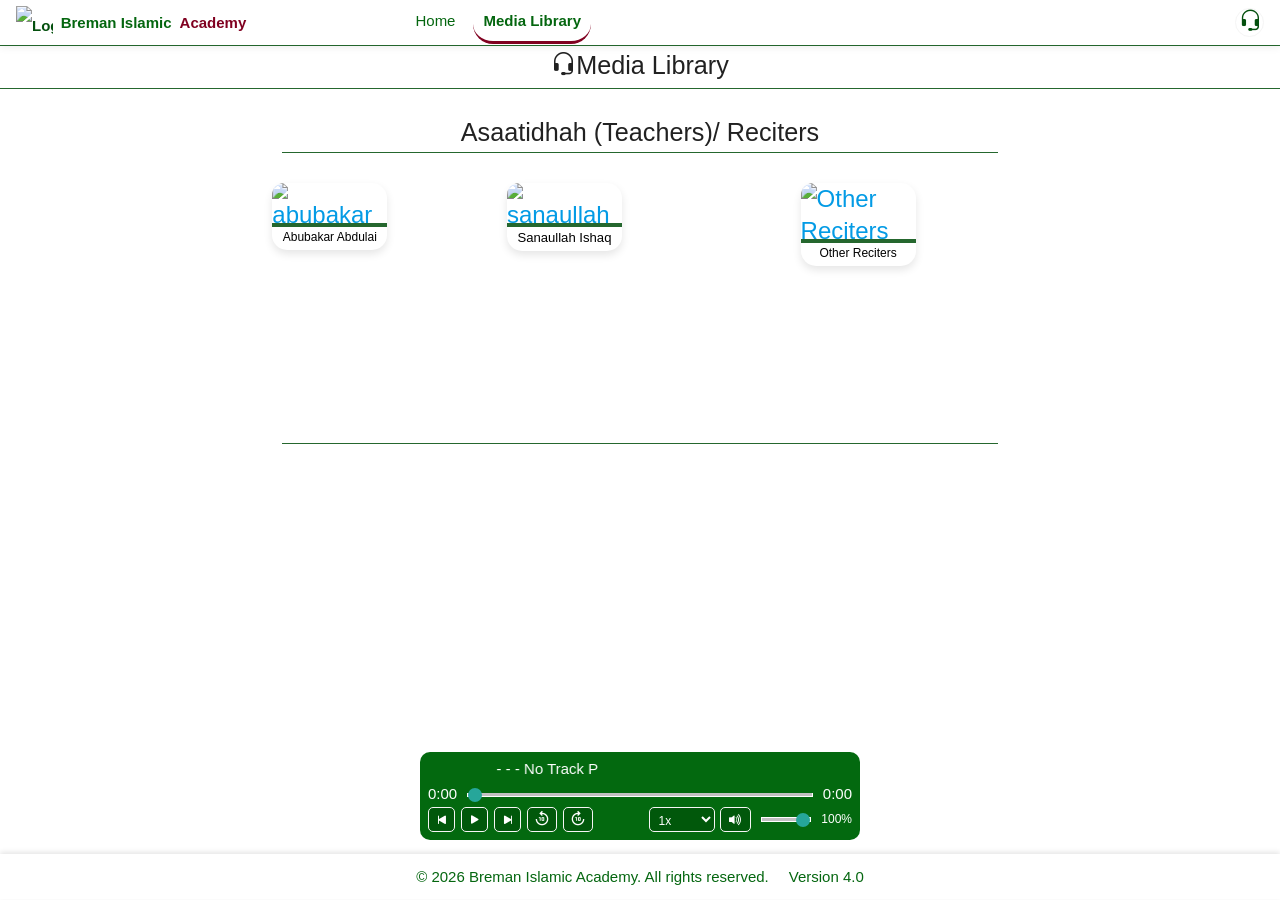
==== pages/audios.html @ 490737ed "Add files via upload" ====
<!DOCTYPE html>
<html lang="en">
<head>
    <meta charset="UTF-8">
    <meta name="viewport" content="width=device-width, initial-scale=1.0">

    <!-- ======== Favicon ====== -->
    <link rel="icon" href="https://res.cloudinary.com/rahmatrust-m-s/image/upload/f_auto,q_auto/bia-logo_hcdlmj.png" 
          type="image/png" 
          width="50"
          hight="50">
    <title>B.I.A | Media Library</title>

    <!-- Customized CSS -->
    <link rel="stylesheet" type="text/css" href="../css/mediaLibrary.css">

    <!-- Custom helpers -->
    <link rel="stylesheet" type="text/css" href="../css/helpers.css">

    <!-- Custom audio player CSS -->
    <link rel="stylesheet" type="text/css" href="../css/audioPlayer.css">

    <!-- Compiled and minified CSS -->
    <link rel="stylesheet" href="https://cdnjs.cloudflare.com/ajax/libs/materialize/1.0.0/css/materialize.min.css">
    
    <!-- Import Bootstrap Icon Font -->
    <link rel="stylesheet" href="https://cdn.jsdelivr.net/npm/bootstrap-icons@1.13.1/font/bootstrap-icons.min.css">

    <link rel="stylesheet" href="https://fonts.googleapis.com/css2?family=Material+Symbols+Outlined" />

    <style>
        /* ======== Global page layout ====== */
        body {
            font-family: Arial, sans-serif;
            margin: 0;
            display: flex;
            flex-direction: column;
            background-repeat: no-repeat; 
            background-size: cover;
        }
        /* ============================================ */

        /* ======== Header and top navigation ====== */
        nav {
            background:white;
            display: flex;
            align-items: center;
            gap: 0px;
            margin: 0;
            padding: 0 16px;
            height: 45px;
            line-height: 40px;
            box-shadow: 0 2px 8px rgba(0,0,0,0.08);
            flex-wrap: nowrap;
        }

        .brandLogo {
            margin: 0 30% 0 0;
            display: flex;
            align-items: center;
            flex-shrink: 1;
            min-width: 0;
        }

        .brandLogo a {
            display: flex;
            align-items: center;
            gap: 8px;
            color: #04500e;
            text-decoration: none;
            font-weight: 700;
            white-space: nowrap;
            min-width: 0;
        }

        .brandLogo img {
            width: 45px;
            height: 34px;
            object-fit: contain;
        }

        .spacer {
            flex: 1 1 auto;
            min-width: 12px;
        }

        .nav-links {
            display: flex;
            align-items: center;
        }

        .nav-links ul {
            display: flex;
            gap: 8px;
            margin: 0;
            padding: 0;
            list-style: none;
            white-space: nowrap;
        }



        .nav-links a:hover {
            background: whitesmoke;
        }

        .media-player-icon {
            display: flex;
            align-items: center;
            color: #04500e;
            font-weight: 600;
            white-space: nowrap;
            flex-shrink: 0;
            background: transparent;
            cursor: pointer;
        }

        .media-player-icon:hover {
            color: #056313;
        }

        .sidenav-trigger {
            display: none;
            align-items: center;
            justify-content: center;
            padding: 0 8px;
            margin-left: 18%;
            border-radius: 8px;
            cursor: pointer;
            flex-shrink: 0;
        }

        @media (max-width: 1024px) {
            .sidenav-trigger {
                display: flex;
            }
        }

        .sidenav-trigger:hover {
            background: whitesmoke;
        }

        /* ======== Mobile sidenav styles ====== */
        .sidenav {
            display: none;
            width: min(150px, 84vw);
            max-width: 280px;
            height: 250px;
            max-height: calc(100vh - 66px);
            margin: 0;
            border-radius: 12px 12px;
            box-shadow: 0 16px 40px rgba(0, 0, 0, 0.2);
            padding: 0;
            background: white;
            color: #04500e;
            position: absolute;
            top: 5px;
            left: 100%;
            z-index: 1000;
            overflow: hidden;
        }

        .sidenav.is-open {
            display: block;
        }

        .sidenav h6 {
            color: #04500e; 
            margin: 10px 0 0 5px;
            padding-bottom: 3px;
            font-weight: bold;
            white-space: nowrap;
        }

        .audio-sidenav-close {
            position: absolute;
            bottom: 10px;
            right: 2px;
            display: inline-flex;
            align-items: center;
            justify-content: center;
            width: 30px;
            height: 30px;
            border-radius: 50%;
            color: #04500e !important;
            text-decoration: none;
            z-index: 1000;
            font-size: 0.95rem;
        }

        .audio-sidenav-close, .sidenav li a:hover {
            background: rgba(4, 80, 14, 0.08);
            color: #04500e !important;
        }

        .sidenav-header {
            padding: 0px 0px 0px 0px;
            border-bottom: 1px solid rgba(255,255,255,0.16);
            margin-bottom: 8px;
            position: relative;
        }

        .sidenav li a {
            color: #04500e !important;
            display: flex;
            align-items: center;
            border-radius: 12px;
            border-bottom: 1px solid rgba(0, 0, 0, 0.2);
            transition: all 0.25s ease;
            background: whitesmoke;
            white-space: nowrap;
        }

        .sidenav-overlay {
            display: none !important;
            opacity: 0 !important;
            visibility: hidden !important;
            pointer-events: none !important;
        }

        /* ======== Responsive behavior ====== */
        @media (max-width: 768px) {
            nav {
                padding: 0 12px;
            }

            .nav-links, .spacer,
            .media-player-icon #first, .media-player-icon #second  {
                display: none;
            }

            .media-player-icon {
                margin-left: 0;
            }
        }

        @media (max-width: 480px) {
            .brandLogo a {
                gap: 4px;
                font-size: 0.95rem;
            }

            .brandLogo img {
                width: 36px;
                height: 28px;
            }

            .sidenav-trigger {
                padding: 0 6px;
            }
        }

        @media (max-width: 480px) {
            .brandLogo {
                font-size: 1rem;
            }
        }
        /* ============================================ */

        /* ======== Subnav and content area ====== */
        .subnav {
            margin-bottom: 0;
        }
        .back-nav {
            display: none;
            align-items: center;
            justify-content: center;
            margin: 0 0 0 25px;
            background: #f6f7ec;
            color: #04500e !important;
            border-radius: 4px !important;
        }

        .back-nav.visible {
            display: flex;
        }

        .playlist-panel {
            margin: 16px 8px 0 0;
            max-width: 900px;
        }

        #audio-list {
            list-style: none;
            margin: 0;
            padding: 0;
        }

        .media-player {
            display: flex;
        }

        .subnav {
            margin: 0;
            padding: 0;
        }

        iframe[name="content"] {
            display: block;
            margin-top: 0;
            border: 0;
        }
    </style>
</head>
<body>
    <header>
        <nav>
            <!----------- Brand Logo ----------->
            <div class="brandLogo">
                <a href="media-library.html" target="content">
                    <img src="https://res.cloudinary.com/rahmatrust-m-s/image/upload/f_auto,q_auto/bia-logo_hcdlmj.png" 
                         alt="Logo"
                         width="50"
                         height="50">
                    <b id="first">Breman Islamic</b><b id="second">Academy</b>
                </a>
            </div>

            <div class="spacer" style="flex-grow: 1;"></div>
  
            <!----------- Desktop nav --------->
            <div class="nav-links">
                <ul>
                    <li>
                        <a href="../index.html">Home</a>
                    </li>

                    <li>
                        <a href="media-library.html" 
                           target="content" 
                           id="active">Media Library</a>
                    </li>
                </ul>
            </div>

            <!------------ Media Player Icon ---------->
            <button type="button" 
                    class="media-player-icon" 
                    id="toggleMediaPlayer" 
                    aria-label="Toggle media player"
                    style="padding: 0;">
                <i class="bi bi-headset"></i>
            </button>

            <!------------- Mobile Nav Icon ---------->
            <a class="sidenav-trigger right green-text hide-on-large-only"
               href="#" 
               data-target="mobile-nav" 
               aria-label="Open navigation menu"
               style="height: 45px;
               justify-content: center;">
                <i class="bi bi-list"></i>
            </a>
        </nav>

        <section class="subnav" style="margin-top: 0; padding-top: 0;">
            <hr style="margin: 0 0 0 0; 
                border: none; 
                border-top: 1.5px solid #04500edd; 
                width: 100%; 
                margin-left: auto; 
                margin-right: auto;">

            <a target="content"
               id="backToMediaLibrary"
               class="btn-small left back-nav"
               aria-label="Back to media library">
              <i class="bi bi-arrow-left" style="font-size: 18px;"></i>
            </a>

            <h1 class="flow-text center font-bold" 
                style="margin: 6px 0 8px 0; 
                white-space: nowrap;">
                <i class="bi bi-headset"></i>Media Library
            </h1>

            <hr style=" border: none; 
                border-top: 1.5px solid #04500edd;
                width: 100%; 
                margin: 0;
                margin-left: auto; 
                margin-right: auto;">
        </section>
    </header>

    <main>
        <iframe
            name="content"
            src="media-library.html">
        </iframe>

        <aside class="hide-on-large-only">
            <ul class="sidenav" 
                id="mobile-nav">

                <div class="sidenav-header">
                    <a href="#" class="sidenav-close audio-sidenav-close" aria-label="Close navigation">
                        <i class="bi bi-x-lg"></i>
                    </a>
                    <h6>Quick Access</h6>
                    <hr style=" border: none; 
                        border-top: 2px solid #04500edd;
                        width: 100%;">
                </div>

                <div class="nav-item">
                    <li>
                        <a href="../index.html" 
                           style="padding: 0 10px;
                                  line-height: 0;">
                            <span>Home</span>
                        </a>
                    </li>

                    <li>
                        <a href="media-library.html" 
                           target="content" 
                           id="active"
                           style="padding: 0 10px;
                                  line-height: 0;">
                            <span>Media Library</span>
                        </a>
                    </li>
            </ul>
        </aside>

        <section id="mediaPlayer"
                 class="media-player">
            <div class="track-info">

                <div class="artwork" style="display: none;">
                    <img id="trackArtwork"
                    src="https://res.cloudinary.com/rahmatrust-m-s/image/upload/w_1000/f_auto/q_auto/sanauallah_ronio3.jpg"
                    alt="Artwork"
                    width="80"
                    height="60">
                </div>

            </div>

            <div class="main-controls">
                <div class="track-details">

                    <div id="trackTitle"  style="padding-top: 10px; display: flex;">
                        <marquee>- - - No Track Playing - - -</marquee>
                    </div>

                    <div id="trackArtist" style="display: none;">
                        Breman Islamic Academy
                    </div>

                </div> 
                <!-- Timeline -->
                <div class="timeline">
                    <span id="currentTime" style="margin: 10px 0 0 0;">0:00</span>
                    <input type="range" id="progress" value="0" min="0" max="100" style="margin: 10px 0 0 0;">
                    <span id="duration" style="margin: 10px 0 0 0;">0:00</span>
                </div>

                <!-- Extras -->
                <div class="extras">
                    <!-- Controls -->
                    <div class="controls">
                        <button id="backward" style="font-size: 15px;"><i class="bi bi-skip-start-fill"></i></button>
                        <button id="playPause" style="font-size: 15px;"><i class="bi bi-play-fill"></i></button>
                        <button id="forward" style="font-size: 15px;"><i class="bi bi-skip-end-fill"></i></button>
                        <!-- 10s backward -->
                        <button id="backward-10">
                            <span class="material-symbols-outlined" style="font-size: 18px">replay_10</span>
                        </button>
                        <!-- 10s forward -->
                        <button id="forward-10">
                            <!-- Material icon forward_10 -->
                            <span class="material-symbols-outlined" style="font-size: 18px;">forward_10</span>
                        </button>
                    </div>

                    <div class="playback-speed">
                        <select id="speed" class="browser-default">
                            <option value="0.5">0.5x</option>
                            <option value="1" selected>1x</option>
                            <option value="1.25">1.25x</option>
                            <option value="1.5">1.5x</option>
                            <option value="2">2x</option>
                        </select>
                    </div>

                    <div class="volume-controls">
                        <button id="mute"><i class="bi bi-volume-up-fill"></i></button>
                        <input type="range" id="volume" min="0" max="1" step="0.01" value="1">
                        <span class="volume-rate">100%</span>
                    </div>
                </div>
            </div>
        </section>
        
    </main>

    <footer>
        <section class="copy-right">
            <p>&copy; 2026 Breman Islamic Academy. All rights reserved.</p>
            <p style="margin-left: 20px;">Version 4.0</p>
        </section>
    </footer>

    <!-- Materialize JavaScript -->
    <script src="https://cdnjs.cloudflare.com/ajax/libs/materialize/1.0.0/js/materialize.min.js"></script>

    <script src="../js/storage.js"></script>

    <script src="../js/player.js"></script>

    <script src="../js/player-ui.js"></script>

    <script src="https://code.jquery.com/jquery-3.6.0.min.js"></script>
    <script>
    // Keep desktop nav links marked active when clicked
    $(document).ready(function() {
        $('.nav-links a').on('click', function() {
            $('.nav-links a').removeAttr('id');
            $(this).attr('id', 'active');
        });
    });

    // Mobile sidenav toggle controls
    const sidenav = document.getElementById('mobile-nav');
    const sidenavTrigger = document.querySelector('.sidenav-trigger');
    function openSidenav() {
        if (sidenav) {
            sidenav.classList.add('is-open');
        }
    }

    function closeSidenav() {
        if (sidenav) {
            sidenav.classList.remove('is-open');
        }
    }

    function handleViewportChange() {
        if (window.innerWidth > largeScreenBreakpoint) {
            closeSidenav();
        }
    }

    if (sidenavTrigger) {
        sidenavTrigger.addEventListener('click', function (event) {
            event.preventDefault();
            if (sidenav && sidenav.classList.contains('is-open')) {
                closeSidenav();
            } else {
                openSidenav();
            }
        });
    }

    document.querySelectorAll('.sidenav-close, .sidenav a').forEach(function (element) {
        element.addEventListener('click', function () {
            closeSidenav();
        });
    });

    // Media player toggle controls
    const toggleMediaPlayerButton = document.getElementById('toggleMediaPlayer');
    const mediaPlayer = document.getElementById('mediaPlayer');
    const largeScreenBreakpoint = 1024;

    if (toggleMediaPlayerButton && mediaPlayer) {
        toggleMediaPlayerButton.addEventListener('click', function () {
            const isHidden = mediaPlayer.style.display === 'none';
            mediaPlayer.style.display = isHidden ? 'flex' : 'none';
        });
    }

    const iframe = document.querySelector('iframe[name="content"]');
    const backButton = document.getElementById('backToMediaLibrary');
    const defaultFramePage = 'media-library.html';
    const iframePageStateKey = 'bia-last-iframe-page';
    let shouldIgnoreNextIframeLoad = true;

    function getIframePageName() {
        if (!iframe || !iframe.contentWindow || !iframe.contentWindow.location) {
            return '';
        }
        const href = iframe.contentWindow.location.href;
        return href.split('/').pop() || '';
    }

    function saveIframePageState() {
        if (shouldIgnoreNextIframeLoad) {
            shouldIgnoreNextIframeLoad = false;
            return;
        }

        const pageName = getIframePageName();
        if (pageName) {
            localStorage.setItem(iframePageStateKey, pageName);
        }
    }

    function restoreIframePage() {
        if (!iframe) return false;

        const storedPage = localStorage.getItem(iframePageStateKey);
        if (!storedPage || storedPage === defaultFramePage) {
            return false;
        }

        if (iframe.getAttribute('src') !== storedPage) {
            iframe.src = storedPage;
            return true;
        }

        return false;
    }

    function updateBackButton() {
        if (!backButton) return;
        const pageName = getIframePageName();
        const isLibraryView = pageName === defaultFramePage || pageName === '';
        backButton.classList.toggle('visible', !isLibraryView);
    }

    function restoreIframePlaylist() {
        if (!iframe || !iframe.contentWindow) return;

        let attempts = 0;

        const tryRestore = () => {
            if (typeof iframe.contentWindow.restoreActivePlaylistTrack === 'function') {
                iframe.contentWindow.restoreActivePlaylistTrack(true);
                return;
            }

            attempts += 1;
            if (attempts < 10) {
                setTimeout(tryRestore, 100);
            }
        };

        tryRestore();
    }

    if (backButton) {
        backButton.addEventListener('click', function (event) {
            event.preventDefault();
            if (iframe) {
                iframe.src = defaultFramePage;
                localStorage.setItem(iframePageStateKey, defaultFramePage);
            }
            updateBackButton();
        });
    }

    if (iframe) {
        iframe.addEventListener('load', function () {
            saveIframePageState();
            updateBackButton();
            restoreIframePlaylist();
        });
    }

    window.addEventListener('load', function () {
        if (restoreIframePage()) {
            return;
        }

        updateBackButton();
        restoreIframePlaylist();
    });
    </script>
    <audio
        id="globalAudio"
        preload="metadata">
    </audio>
</body>
</html>
---- css/mediaLibrary.css ----
/* ======== Styles for the brand logo ====== */
.brandLogo {
    display: flex;
    align-items: center;
}

.brandLogo img {
    vertical-align: middle;
    margin: 0;
    padding: 0;
}

.brandLogo a {
    text-decoration: none;
    font-size: 1em;
}
#first {
    color: rgb(4, 102, 15);
    margin: 0;
}
#second {
    color: #800020;
    margin: 0;
    text-overflow: ellipsis;
}

.brandLogo a:hover {
    border-bottom: 2px solid #800020;
    border-radius: 20px;
    background: whitesmoke;
}
/* ============================================ */

/* ======== Styles for the navigation links ====== */
.nav-links {
    display: flex;
    justify-content: center;
    align-items: center;
    margin: 0 20px 0 0;
}

.nav-links a {
    color:  rgb(4, 102, 15);
    font-size: 1em;
    padding: 0 10px;
    margin: 0;
    border-radius: 20px;
}

.nav-links a:hover {
    color: rgb(4, 102, 15);
    font-weight: bold;
    border-bottom: 3px solid #800020;
}

#active {
    color: rgb(4, 102, 15);
    font-weight: bold;
    border-bottom: 3px solid #800020;
}

.subnav {
    margin: 0;
}
/* ============================================ */

/* ======== Styles for the media player icon ====== */
.media-player-icon {
    color: rgb(4, 102, 15);
    display: flex;
    flex-direction: row;
    align-items: center;
    margin: 0 0 0 50%;
    border-radius: 50%;
    height: 29px;
    width: 29px;
    padding: 0px;
}

.media-player-icon i {
    margin: 0 0 0 10%;
    font-size: 1.5em;
}

.media-player-icon:hover {
    background: whitesmoke;
    border-radius: 50%;
    padding: 0;
    border-bottom: 3px solid #800020;
}
/* ============================================ */

/* ======== Styles for the sidnav-trigger ====== */
.sidenav-trigger {
    color: rgb(4, 102, 15);
    font-size: 2em;
    display: flex;
    margin: 0;
}
/* ============================================ */

/* ======== Styles for the iframe ====== */
iframe {
    width: 100%;
    height: calc(78.2vh - 0px);
    border: none;
    margin: 0;
    display: flex;
}
/* ============================================ */

footer {
        position: fixed;
        bottom: 1px;
        display: flex;
        width: 100%;
}

/* ======== Styles for the copy-right ====== */
.copy-right {
    color: #04660f;
    box-shadow: 0 -2px 5px rgba(0, 0, 0, 0.1);
    text-align: center;
    padding: 0;
    margin-top: 0;
    background:white;
    display: flex;
    justify-content: center;
    line-height: 15px;
}
/* ============================================ */
---- css/audioPlayer.css ----
/* ============= All Audio List Styles =============== */
.audio-item {
    display: flex;
    align-items: center;
    padding: 0.5rem 0.75rem;
    border-radius: 10px;
    transition: background-color 0.2s ease, border-left-color 0.2s ease;
}

.audio-item.active,
.audio-item:hover,
.audio-item.active:hover {
    background-color: whitesmoke !important;
    background: whitesmoke;
    border: 1px solid #22c90b;
}

.audio-item.active .audio-title,
.audio-item:hover .audio-title,
.audio-item.active:hover .audio-title {
    color: #026126;
}

.audio-left {
    flex: 1;
}

.audio-title {
    color: rgb(4, 102, 15);
    font-size: 1rem;
    font-weight: 500;
}

.audio-meta {
    font-size: 0.85rem;
    color: #800020;
}

/* ------ Play, Add to favorites and Download buttons ------ */
.audio-actions {
    display: flex;
    gap: 3px;
}

.icon-box {
    border: 1px solid #ddd;
    padding: 10px;
    border-radius: 10px;
    cursor: pointer;
}
/* ------------------------------------------------------ */

/* ===================================================== */


/* ================ Main Player ======================= */
.media-player {
    width: min(100%, 450px);
    max-width: 450px;
    color: #fff;
    padding: 0;
    display: flex;
    flex-direction: column;
    margin: 0;
    position: fixed;
    bottom: 60px;
    left: 50%;
    transform: translateX(-50%);
}

.artwork {
        background: rgb(206, 199, 199);
        margin: 0;
    display: block;
        padding: 10px;
}

.main-controls {
    background: rgb(3, 105, 15);
    line-height: 14.9px;
    border-radius: 10px;
    margin: 0 5px;
}

.track-info img{
    display: flex;
    align-items: center;
    justify-content: center;
    gap: 10px;
    text-align: center;
}

.track-info img,
#trackArtwork {
    display: block;
    margin: 0 auto;
}

.track-details {
    display: flex;
    flex-direction: column;
    justify-content: center;
}

.track-details, .timeline, .extras {
    padding: 0 8px 0 8px;
}

#trackTitle {
    overflow: hidden;
    white-space: nowrap;
}

#trackTitle marquee {
    width: 40%;
    display: block;
}
/* ===================================================== */


/* ================ Progress Bar ======================= */
.progress-bar {
    height: 4px;
    background: #ddd;
    position: relative;
    cursor: pointer;
}

.progress-fill {
    height: 100%;
    width: 0%;
    background: #26a69a;
}

#progress {
    flex: 1;
    height: 4px;
}
/* ===================================================== */


/* =================== Timeline ======================= */
.timeline {
    display: flex;
    align-items: center;
    gap: 10px;
}
/* ===================================================== */


/* ====== Previous, Play(Pause) and Next Controls ===== */
.controls {
    display: flex;
    flex-direction: row;
    justify-content: left;
    flex: 1;
    margin: 0;
    gap: 6px;
    flex-wrap: wrap;
    padding-top: 0;
}

.controls button {
   border-radius: 5px;
   padding-top: 0;
   margin-top: 5px;
}

button {
    background: rgb(1, 88, 11);
    border: 0.1px solid whitesmoke;
    color: white;
    padding: 0 5px;
    cursor: pointer;
    height: 25px;
}

button:hover {
    background: #800020;
}

.extras {
    display: flex;
    margin-bottom: 3px;
}

/* ============== Volume Controls ===================== */
.volume-controls {
    display: flex;
    flex-direction: row;
    justify-content: space-between;
    flex: 0.6;
    align-items: center;
    gap: 10px;
}

#mute {
    padding: 0 7px;
    font-size: 15px;
    border-radius: 5px;
}
/* ============== Playback Speed ===================== */
.playback-speed {
    display: flex;
    flex-direction: row;
    justify-content: space-between;
    flex: 0.3;
    align-items: center;
    margin-right: 5px;
}

.playback-speed label, .playback-speed .speed-value, .volume-rate {
    color: #fff;
    font-size: 0.8rem;
    white-space: nowrap;
}

.playback-speed select {
    font-size: 12px;
    background: rgb(1, 88, 11);
    color: #fff;
    border: 0.5px solid whitesmoke;
    border-radius: 5px;
    padding: 5px;
    margin: 0;
    height: 25px;
}
/* ===================================================== */
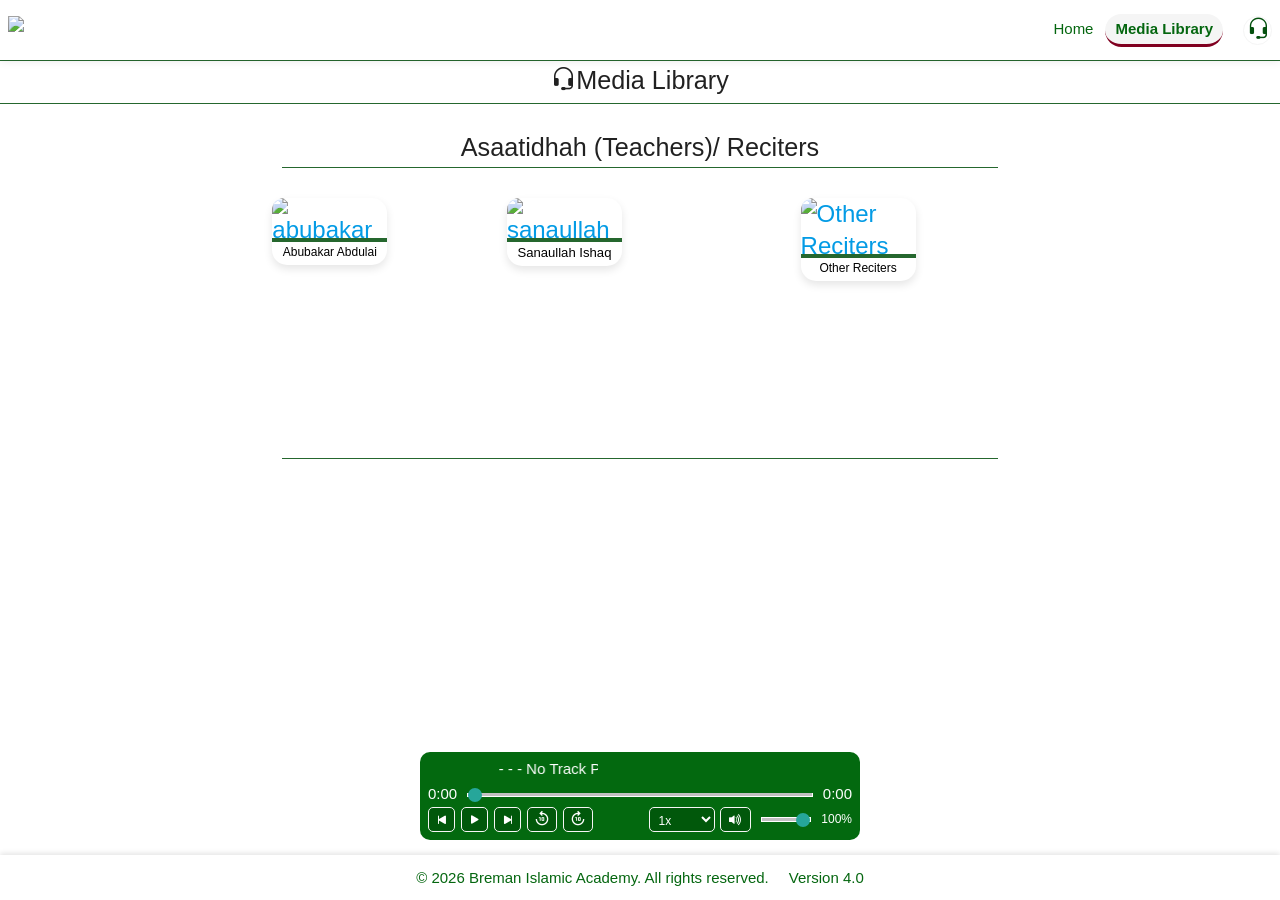
==== commit c5dba374: "Add files via upload" ====
--- a/pages/audios.html
+++ b/pages/audios.html
@@ -12,7 +12,9 @@
     <title>B.I.A | Media Library</title>
 
     <!-- Customized CSS -->
+    <!-- Customized CSS -->
     <link rel="stylesheet" type="text/css" href="../css/mediaLibrary.css">
+    <link rel="stylesheet" type="text/css" href="../css/media-query.css">
 
     <!-- Custom helpers -->
     <link rel="stylesheet" type="text/css" href="../css/helpers.css">
@@ -42,16 +44,21 @@
 
         /* ======== Header and top navigation ====== */
         nav {
+            position: fixed;
+            top: 0;
+            z-index: 1000;
+            width: 100%;
             background:white;
             display: flex;
             align-items: center;
             gap: 0px;
-            margin: 0;
-            padding: 0 16px;
-            height: 45px;
-            line-height: 40px;
+            padding: 0 8px;
+            height: 60px;
+            line-height: 30px;
             box-shadow: 0 2px 8px rgba(0,0,0,0.08);
             flex-wrap: nowrap;
+            overflow: hidden;
+            text-overflow: ellipsis;
         }
 
         .brandLogo {
@@ -62,14 +69,11 @@
             min-width: 0;
         }
 
-        .brandLogo a {
-            display: flex;
-            align-items: center;
-            gap: 8px;
-            color: #04500e;
-            text-decoration: none;
-            font-weight: 700;
-            white-space: nowrap;
+        .brandLogo {
+            display: flex;
+            align-items: left;
+            flex-shrink: 1;
+            padding: 0;
             min-width: 0;
         }
 
@@ -80,8 +84,8 @@
         }
 
         .spacer {
-            flex: 1 1 auto;
-            min-width: 12px;
+            flex: .1 .1 auto;
+            min-width: 10px;
         }
 
         .nav-links {
@@ -91,14 +95,17 @@
 
         .nav-links ul {
             display: flex;
-            gap: 8px;
+            gap: 2px;
             margin: 0;
             padding: 0;
             list-style: none;
+        }
+        
+        .nav-links ul li a {
             white-space: nowrap;
-        }
-
-
+            overflow: hidden;
+            text-overflow: ellipsis;
+        }
 
         .nav-links a:hover {
             background: whitesmoke;
@@ -307,12 +314,9 @@
         <nav>
             <!----------- Brand Logo ----------->
             <div class="brandLogo">
-                <a href="media-library.html" target="content">
-                    <img src="https://res.cloudinary.com/rahmatrust-m-s/image/upload/f_auto,q_auto/bia-logo_hcdlmj.png" 
-                         alt="Logo"
-                         width="50"
-                         height="50">
-                    <b id="first">Breman Islamic</b><b id="second">Academy</b>
+                <a href="audios.html">
+                    <img src="https://res.cloudinary.com/rahmatrust-m-s/image/upload/q_auto/f_auto/bia-logo_twvwli.png" 
+                        alt="Logo">
                 </a>
             </div>
 
@@ -353,7 +357,7 @@
             </a>
         </nav>
 
-        <section class="subnav" style="margin-top: 0; padding-top: 0;">
+        <section class="subnav" style="margin-top: 60px; padding-top: 0;">
             <hr style="margin: 0 0 0 0; 
                 border: none; 
                 border-top: 1.5px solid #04500edd; 
--- a/css/mediaLibrary.css
+++ b/css/mediaLibrary.css
@@ -1,19 +1,19 @@
 /* ======== Styles for the brand logo ====== */
 .brandLogo {
     display: flex;
-    align-items: center;
+    align-items: left;
 }
 
 .brandLogo img {
+    min-width: 130px;
+    max-width: 240px;
+    height: auto;
+    object-fit: contain;
     vertical-align: middle;
-    margin: 0;
+    margin: auto;
     padding: 0;
 }
 
-.brandLogo a {
-    text-decoration: none;
-    font-size: 1em;
-}
 #first {
     color: rgb(4, 102, 15);
     margin: 0;
@@ -26,7 +26,6 @@
 
 .brandLogo a:hover {
     border-bottom: 2px solid #800020;
-    border-radius: 20px;
     background: whitesmoke;
 }
 /* ============================================ */
@@ -57,6 +56,7 @@
     color: rgb(4, 102, 15);
     font-weight: bold;
     border-bottom: 3px solid #800020;
+    background: whitesmoke;
 }
 
 .subnav {
@@ -70,7 +70,7 @@
     display: flex;
     flex-direction: row;
     align-items: center;
-    margin: 0 0 0 50%;
+    margin: auto;
     border-radius: 50%;
     height: 29px;
     width: 29px;
@@ -102,16 +102,15 @@
 /* ======== Styles for the iframe ====== */
 iframe {
     width: 100%;
-    height: calc(78.2vh - 0px);
+    height: calc(84vh - 0px);
     border: none;
-    margin: 0;
     display: flex;
 }
 /* ============================================ */
 
 footer {
         position: fixed;
-        bottom: 1px;
+        bottom: 0;
         display: flex;
         width: 100%;
 }
--- a/css/media-query.css
+++ b/css/media-query.css
@@ -0,0 +1,117 @@
+@media (max-width: 768px) {
+    .carousel-video {
+        height: auto;
+        max-height: 400px;
+        min-height: 220px;
+    }
+}
+
+/* Mobile */
+@media (max-width: 768px) {
+
+    .cloudinary-carousel-player-container {
+        height: auto;
+        min-height: 220px;
+        aspect-ratio: 16 / 9;
+    }
+
+    .cloudinary-carousel-player-container .cld-video-player,
+    .cloudinary-carousel-player-container .video-js,
+    .cloudinary-carousel-player-container video {
+        width: 100% !important;
+        height: 100% !important;
+        min-height: 220px;
+    }
+}
+
+
+@media (max-width: 1024px) {
+    .sidenav-trigger {
+        display: flex;
+        margin-left: auto;
+    }
+}
+
+
+
+@media (max-width: 768px) {
+    .hide-on-med-and-down {
+        display: none !important;
+    }
+
+    .sidenav-trigger {
+        display: block !important;
+    }
+}
+
+@media (min-width: 769px) {
+    .sidenav-trigger {
+        display: none !important;
+    }
+}
+
+@media (max-width: 768px) {
+    .audio-sidenav-close {
+        display: block;
+    }
+}
+
+
+/* ===== Footer Responsiveness on small screens ===== */
+@media (min-width: 600px) and (max-width: 657px) {
+    #services {
+        padding-left: 13.5%;
+        white-space: nowrap;
+        overflow: hidden;
+        text-overflow: ellipsis;
+        width: auto;
+    }
+
+    #contact {
+        width: 50% !important;
+        padding-left: auto !important;
+    }
+
+    #background-music {
+        width: auto !important;
+        padding-left: 0 !important;
+    } audio {
+        width: 70% !important;
+    }
+}
+
+@media (min-width: 657px) and (max-width: 990px) {
+    #services {
+        padding-left: 16%;
+        white-space: nowrap;
+        overflow: hidden;
+        text-overflow: ellipsis;
+        width: auto;
+    }
+
+    #contact {
+        width: 50% !important;
+        padding-left: auto !important;
+    }
+
+    #background-music {
+        width: auto !important;
+        padding-left: 0 !important;
+    } audio {
+        width: 50% !important;
+    }
+}
+
+@media screen and (min-width: 690px) {
+    #copyright {
+        white-space: nowrap;
+        text-overflow: ellipsis;
+    }
+
+    #developer {
+        white-space: nowrap;
+        text-overflow: ellipsis;
+        padding-left: 10%;
+    }
+}
+/* =============================================== */
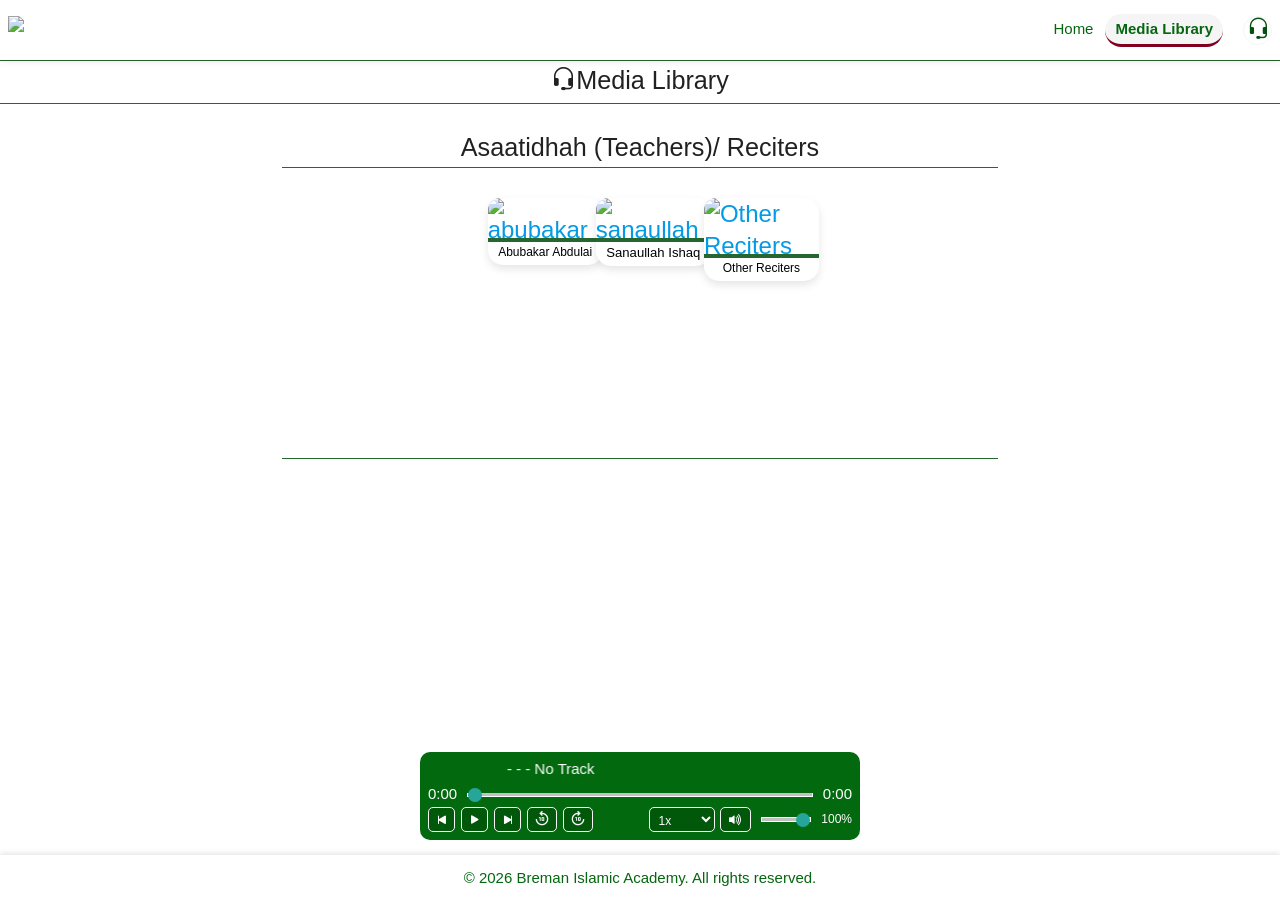
==== commit 0202a1b0: "Add files via upload" ====
--- a/pages/audios.html
+++ b/pages/audios.html
@@ -11,7 +11,6 @@
           hight="50">
     <title>B.I.A | Media Library</title>
 
-    <!-- Customized CSS -->
     <!-- Customized CSS -->
     <link rel="stylesheet" type="text/css" href="../css/mediaLibrary.css">
     <link rel="stylesheet" type="text/css" href="../css/media-query.css">
@@ -425,6 +424,7 @@
                             <span>Media Library</span>
                         </a>
                     </li>
+                <p style="margin-left: 20px;">Version 4.0.1</p>
             </ul>
         </aside>
 
@@ -503,7 +503,6 @@
     <footer>
         <section class="copy-right">
             <p>&copy; 2026 Breman Islamic Academy. All rights reserved.</p>
-            <p style="margin-left: 20px;">Version 4.0</p>
         </section>
     </footer>
 
--- a/css/media-query.css
+++ b/css/media-query.css
@@ -103,6 +103,20 @@
 }
 
 @media screen and (min-width: 690px) {
+    #first-card {
+        position: relative;
+        left: 78% !important;
+    }
+
+    #second-card {
+        margin-left: 34% !important;
+    }
+
+    #third-card {
+        position: relative;
+        right: 35% !important;
+    }
+    
     #copyright {
         white-space: nowrap;
         text-overflow: ellipsis;
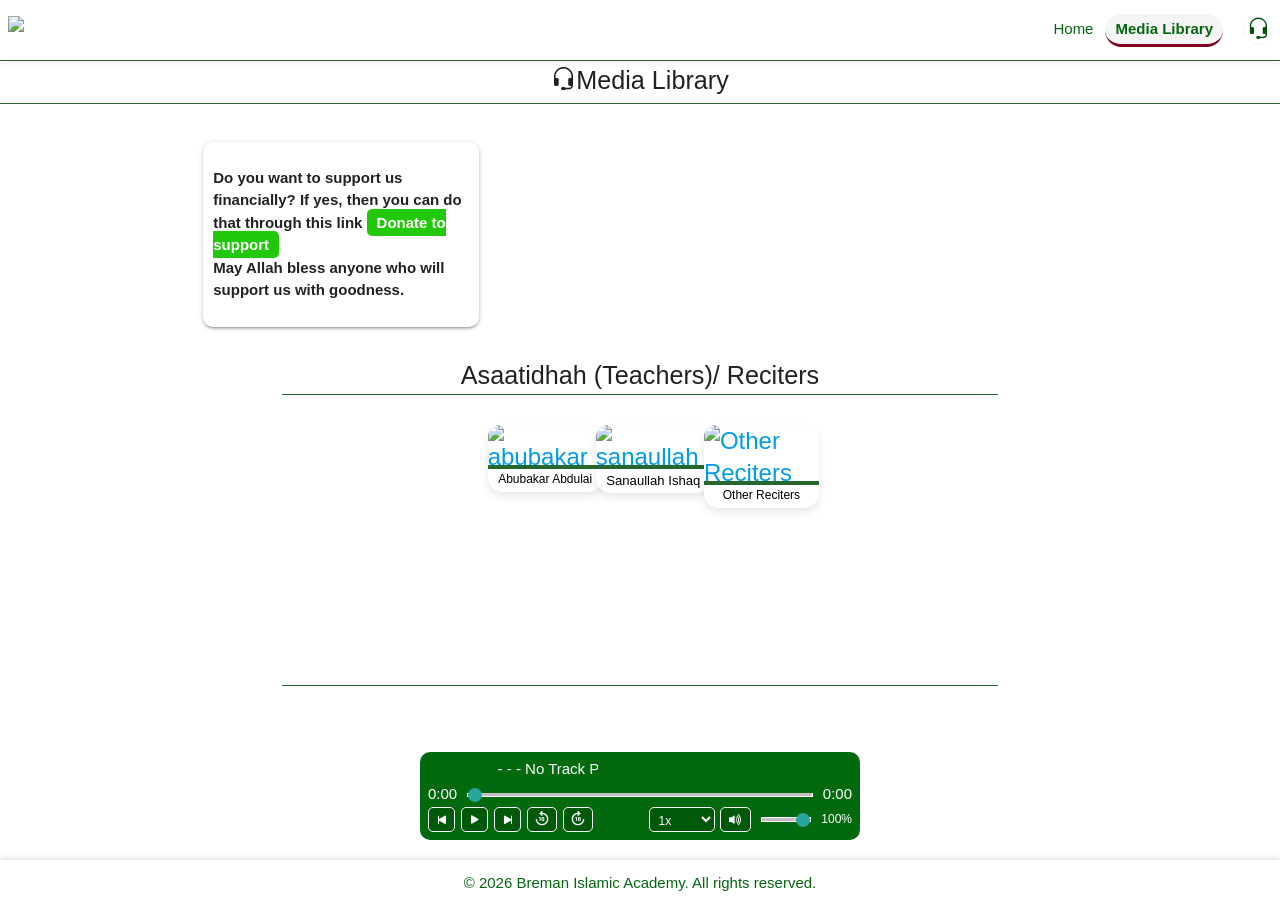
==== commit 984c78af: "Add files via upload" ====
--- a/pages/audios.html
+++ b/pages/audios.html
@@ -12,6 +12,7 @@
     <title>B.I.A | Media Library</title>
 
     <!-- Customized CSS -->
+     <link rel="stylesheet" type="text/css" href="../css/header.css">
     <link rel="stylesheet" type="text/css" href="../css/mediaLibrary.css">
     <link rel="stylesheet" type="text/css" href="../css/media-query.css">
 
--- a/css/header.css
+++ b/css/header.css
@@ -0,0 +1,154 @@
+/* ================= NAVBAR ================= */
+/*------ Brandlogo -----*/
+.brandLogo {
+    display: flex;
+    align-items: left;
+    flex-shrink: 1;
+    padding: 0;
+    min-width: 0;
+}
+/*----------------------*/
+
+/* ======== Styles for the brand logo ====== */
+.brandLogo {
+    display: flex;
+    align-items: left;
+}
+
+.brandLogo img {
+    min-width: 130px;
+    max-width: 240px;
+    height: auto;
+    object-fit: contain;
+    vertical-align: middle;
+    margin: auto;
+    padding: 0;
+}
+
+#first {
+    color: rgb(4, 102, 15);
+    margin: 0;
+}
+#second {
+    color: #800020;
+    margin: 0;
+    text-overflow: ellipsis;
+}
+
+.brandLogo a:hover {
+    border-bottom: 2px solid #800020;
+    background: whitesmoke;
+}
+/* ============================================ */
+
+/* ======== Styles for the navigation links ====== */
+.nav-links {
+    display: flex;
+    justify-content: center;
+    align-items: center;
+    margin: 0 20px 0 0;
+}
+
+.nav-links a {
+    color:  rgb(4, 102, 15);
+    font-size: 1em;
+    padding: 0 10px;
+    margin: 0;
+    border-radius: 20px;
+}
+
+.nav-links a:hover {
+    color: rgb(4, 102, 15);
+    font-weight: bold;
+    border-bottom: 3px solid #800020;
+}
+
+#active {
+    color: rgb(4, 102, 15);
+    font-weight: bold;
+    border-bottom: 3px solid #800020;
+    background: whitesmoke;
+}
+
+.subnav {
+    margin: 0;
+}
+/* ============================================ */
+
+/* ======== Styles for the media player icon ====== */
+.media-player-icon {
+    color: rgb(4, 102, 15);
+    display: flex;
+    flex-direction: row;
+    align-items: center;
+    margin: auto;
+    border-radius: 50%;
+    height: 29px;
+    width: 29px;
+    padding: 0px;
+}
+
+.media-player-icon i {
+    margin: 0 0 0 10%;
+    font-size: 1.5em;
+}
+
+.media-player-icon:hover {
+    background: whitesmoke;
+    border-radius: 50%;
+    padding: 0;
+    border-bottom: 3px solid #800020;
+}
+/* ============================================ */
+
+/* ======== Styles for the sidnav-trigger ====== */
+.sidenav-trigger {
+    color: rgb(4, 102, 15);
+    font-size: 2em;
+    display: flex;
+    margin: 0;
+}
+/* ============================================ */
+
+
+/*----- Navigation Bar links --------*/
+.nav-links {
+    display: flex;
+    align-items: center;
+}
+
+.nav-links ul {
+    display: flex;
+    gap: 2px;
+    margin: 0;
+    padding: 0;
+    list-style: none;
+}
+
+.nav-links ul li a {
+    white-space: nowrap;
+    overflow: hidden;
+    text-overflow: ellipsis;
+}
+
+.nav-links a:hover {
+    background: whitesmoke;
+}
+/*--------------------------------*/
+
+
+/*------- Trigger buttion -------*/
+.sidenav-trigger {
+    padding: 0 8px;
+    border-radius: 5px;
+    cursor: pointer;
+    position: relative;
+    right: 15px;
+}
+
+.sidenav-trigger:hover {
+    background: whitesmoke;
+    border-bottom: 3px solid #800020;
+}
+/*-------------------------------------*/
+/* =================END OF NAVBAR STYLING======================== */
--- a/css/mediaLibrary.css
+++ b/css/mediaLibrary.css
@@ -1,103 +1,4 @@
-/* ======== Styles for the brand logo ====== */
-.brandLogo {
-    display: flex;
-    align-items: left;
-}
 
-.brandLogo img {
-    min-width: 130px;
-    max-width: 240px;
-    height: auto;
-    object-fit: contain;
-    vertical-align: middle;
-    margin: auto;
-    padding: 0;
-}
-
-#first {
-    color: rgb(4, 102, 15);
-    margin: 0;
-}
-#second {
-    color: #800020;
-    margin: 0;
-    text-overflow: ellipsis;
-}
-
-.brandLogo a:hover {
-    border-bottom: 2px solid #800020;
-    background: whitesmoke;
-}
-/* ============================================ */
-
-/* ======== Styles for the navigation links ====== */
-.nav-links {
-    display: flex;
-    justify-content: center;
-    align-items: center;
-    margin: 0 20px 0 0;
-}
-
-.nav-links a {
-    color:  rgb(4, 102, 15);
-    font-size: 1em;
-    padding: 0 10px;
-    margin: 0;
-    border-radius: 20px;
-}
-
-.nav-links a:hover {
-    color: rgb(4, 102, 15);
-    font-weight: bold;
-    border-bottom: 3px solid #800020;
-}
-
-#active {
-    color: rgb(4, 102, 15);
-    font-weight: bold;
-    border-bottom: 3px solid #800020;
-    background: whitesmoke;
-}
-
-.subnav {
-    margin: 0;
-}
-/* ============================================ */
-
-/* ======== Styles for the media player icon ====== */
-.media-player-icon {
-    color: rgb(4, 102, 15);
-    display: flex;
-    flex-direction: row;
-    align-items: center;
-    margin: auto;
-    border-radius: 50%;
-    height: 29px;
-    width: 29px;
-    padding: 0px;
-}
-
-.media-player-icon i {
-    margin: 0 0 0 10%;
-    font-size: 1.5em;
-}
-
-.media-player-icon:hover {
-    background: whitesmoke;
-    border-radius: 50%;
-    padding: 0;
-    border-bottom: 3px solid #800020;
-}
-/* ============================================ */
-
-/* ======== Styles for the sidnav-trigger ====== */
-.sidenav-trigger {
-    color: rgb(4, 102, 15);
-    font-size: 2em;
-    display: flex;
-    margin: 0;
-}
-/* ============================================ */
 
 /* ======== Styles for the iframe ====== */
 iframe {
@@ -108,12 +9,6 @@
 }
 /* ============================================ */
 
-footer {
-        position: fixed;
-        bottom: 0;
-        display: flex;
-        width: 100%;
-}
 
 /* ======== Styles for the copy-right ====== */
 .copy-right {
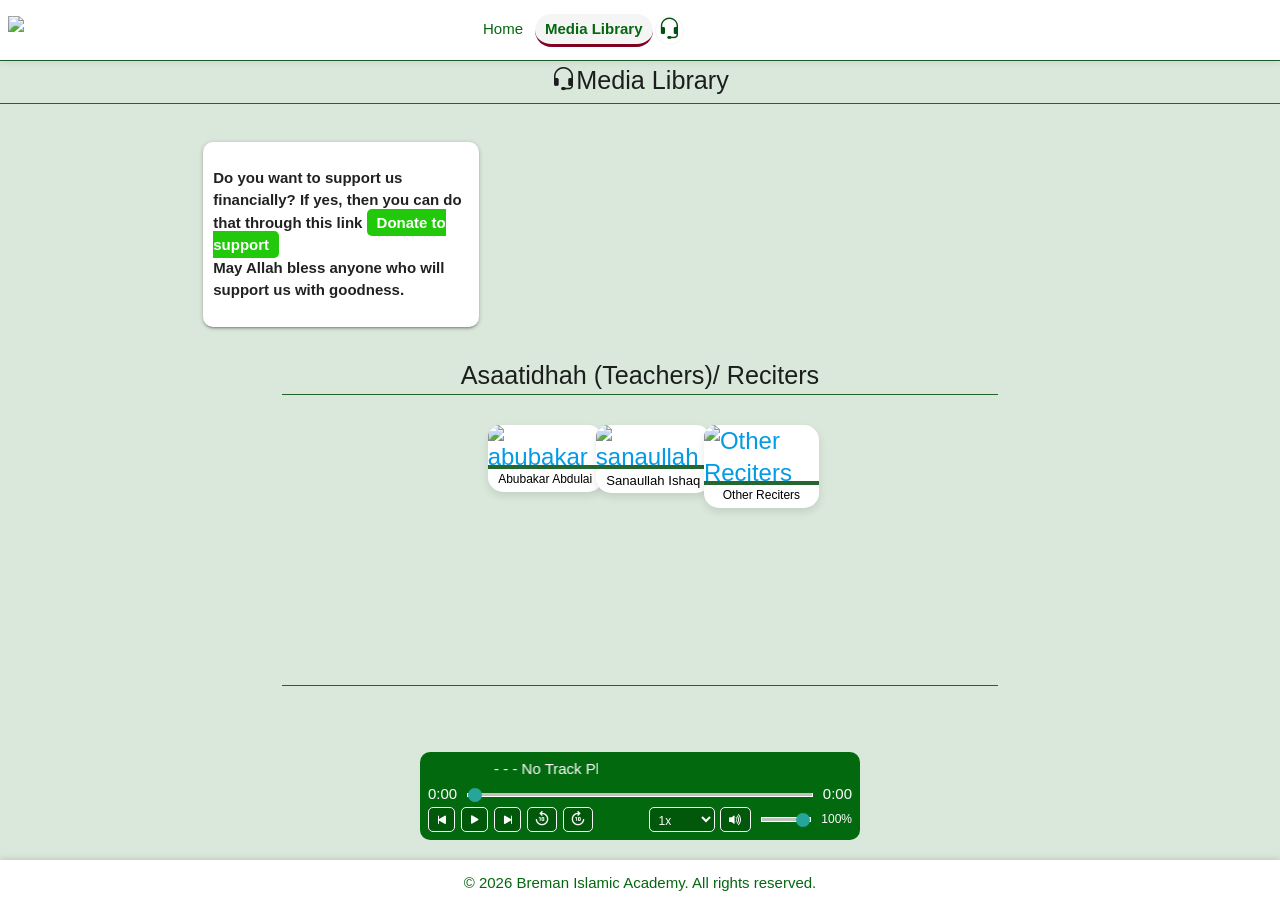
==== commit 6bb42033: "Add files via upload" ====
--- a/pages/audios.html
+++ b/pages/audios.html
@@ -12,12 +12,11 @@
     <title>B.I.A | Media Library</title>
 
     <!-- Customized CSS -->
-     <link rel="stylesheet" type="text/css" href="../css/header.css">
+    <link rel="stylesheet" type="text/css" href="../css/header.css">
+    <link rel="stylesheet" type="text/css" href="../css/body.css">
     <link rel="stylesheet" type="text/css" href="../css/mediaLibrary.css">
     <link rel="stylesheet" type="text/css" href="../css/media-query.css">
-
-    <!-- Custom helpers -->
-    <link rel="stylesheet" type="text/css" href="../css/helpers.css">
+    <link rel="stylesheet" type="text/css" href="../css/footer.css">
 
     <!-- Custom audio player CSS -->
     <link rel="stylesheet" type="text/css" href="../css/audioPlayer.css">
@@ -31,17 +30,6 @@
     <link rel="stylesheet" href="https://fonts.googleapis.com/css2?family=Material+Symbols+Outlined" />
 
     <style>
-        /* ======== Global page layout ====== */
-        body {
-            font-family: Arial, sans-serif;
-            margin: 0;
-            display: flex;
-            flex-direction: column;
-            background-repeat: no-repeat; 
-            background-size: cover;
-        }
-        /* ============================================ */
-
         /* ======== Header and top navigation ====== */
         nav {
             position: fixed;
@@ -61,27 +49,44 @@
             text-overflow: ellipsis;
         }
 
-        .brandLogo {
-            margin: 0 30% 0 0;
-            display: flex;
-            align-items: center;
-            flex-shrink: 1;
-            min-width: 0;
-        }
-
-        .brandLogo {
-            display: flex;
-            align-items: left;
-            flex-shrink: 1;
-            padding: 0;
-            min-width: 0;
-        }
-
-        .brandLogo img {
-            width: 45px;
-            height: 34px;
-            object-fit: contain;
-        }
+                /* ===== Navbar Responsiveness on small screens ===== */
+        @media (max-width: 768px) {
+            nav {
+                padding: 0 2px;
+            }
+
+            .nav-links, .spacer  {
+                display: none;
+            }
+            .brandLogo a:hover {
+                border-bottom: 2px solid #800020;
+                background: whitesmoke;
+            }
+        }
+
+        @media (max-width: 480px) {
+            .brandLogo img {
+                width: 120;
+                height: 50px;
+                align-items: left;
+            }
+
+            .sidenav-trigger {
+                padding: 0 4px;
+            }
+            .brandLogo a:hover {
+                border-bottom: 2px solid #800020;
+                background: whitesmoke;
+            }
+        }
+
+        @media (max-width: 480px) {
+            .brandLogo a:hover {
+                border-bottom: 2px solid #800020;
+                background: whitesmoke;
+            }
+        }
+        /* ============================================ */
 
         .spacer {
             flex: .1 .1 auto;
@@ -96,7 +101,7 @@
         .nav-links ul {
             display: flex;
             gap: 2px;
-            margin: 0;
+            margin-right: 540%;
             padding: 0;
             list-style: none;
         }
@@ -119,6 +124,7 @@
             white-space: nowrap;
             flex-shrink: 0;
             background: transparent;
+            margin-right: 100%;
             cursor: pointer;
         }
 
@@ -334,17 +340,17 @@
                            target="content" 
                            id="active">Media Library</a>
                     </li>
+
+                    <!------------ Media Player Icon ---------->
+                    <button type="button" 
+                            class="media-player-icon" 
+                            id="toggleMediaPlayer" 
+                            aria-label="Toggle media player"
+                            style="padding: 0;">
+                        <i class="bi bi-headset"></i>
+                    </button>
                 </ul>
             </div>
-
-            <!------------ Media Player Icon ---------->
-            <button type="button" 
-                    class="media-player-icon" 
-                    id="toggleMediaPlayer" 
-                    aria-label="Toggle media player"
-                    style="padding: 0;">
-                <i class="bi bi-headset"></i>
-            </button>
 
             <!------------- Mobile Nav Icon ---------->
             <a class="sidenav-trigger right green-text hide-on-large-only"
--- a/css/body.css
+++ b/css/body.css
@@ -0,0 +1,11 @@
+body {
+    background:  rgba(4, 102, 15, 0.148);
+    background-position: right;
+    display: flex;
+    margin: 0;
+    flex-direction: column;
+    background-repeat: no-repeat; 
+    background-size: cover;
+    font-family: Arial, sans-serif;
+    font-size: 15px;
+}
--- a/css/footer.css
+++ b/css/footer.css
@@ -0,0 +1,89 @@
+/* =========== Footer Styling ========= */
+footer {
+    position: relative;
+    z-index: 98;
+    border-radius: 1em 1em 0 0 !important;
+    bottom: 0;
+    display: flex;
+    width: 100%;
+}
+
+.footer-content {
+    padding: 0 8px !important;
+}
+
+
+/*------- School's Information ------*/
+.school-info img {
+    margin: 10px 0;
+    width: 30%;
+}
+
+.social-media-icons {
+    position: relative;
+    display: flex;
+    justify-content: center;
+    gap: 0 10px;
+
+}
+/*----------------------------------*/
+
+
+/*--- Contact Information --- */
+.contact-info p {
+    display: flex !important;
+    justify-content: left !important;
+}
+.contact-info i {
+    display: flex !important;
+    margin-right: 8px !important;
+    vertical-align: middle !important;
+}
+/*-------------------------*/
+
+
+/* ----Horizontal line styling for footer sections---- */
+.page-footer hr {
+    border-color: 8px solid rgba(182, 20, 20, 0.2); 
+    margin: 0; 
+    line-height: 0;
+    padding: 0;
+}
+/* -----------------------End------------------------- */
+
+.page-footer ul li a {
+    padding: 0;
+    transition: all 0.2s ease;
+}
+
+.page-footer ul li a:hover {
+
+    font-weight: 600;
+    border-left: 5px solid #056313;
+    background: #ecebe6 !important;
+    color: #04500e !important;
+}
+
+/* Audio player styling */
+audio {
+    border-radius: 0.8em !important;
+    position: relative;
+    right: 15% !important;
+    top: 2px !important;
+    height: 25px !important;
+    width: 25% !important; /* Responsive for smaller screens */
+}
+
+/* Audio player container styling */
+.audio-container {
+    display: flex;
+    justify-content: center !important;
+    align-items: left !important;
+    padding: 5px 0;
+}
+
+/* Footer copyright styling */
+footer.page-footer .footer-copyright {
+    background-color: rgba(0, 0, 0, 0.1);
+}
+/* ========== End of Footer Styling ========= */
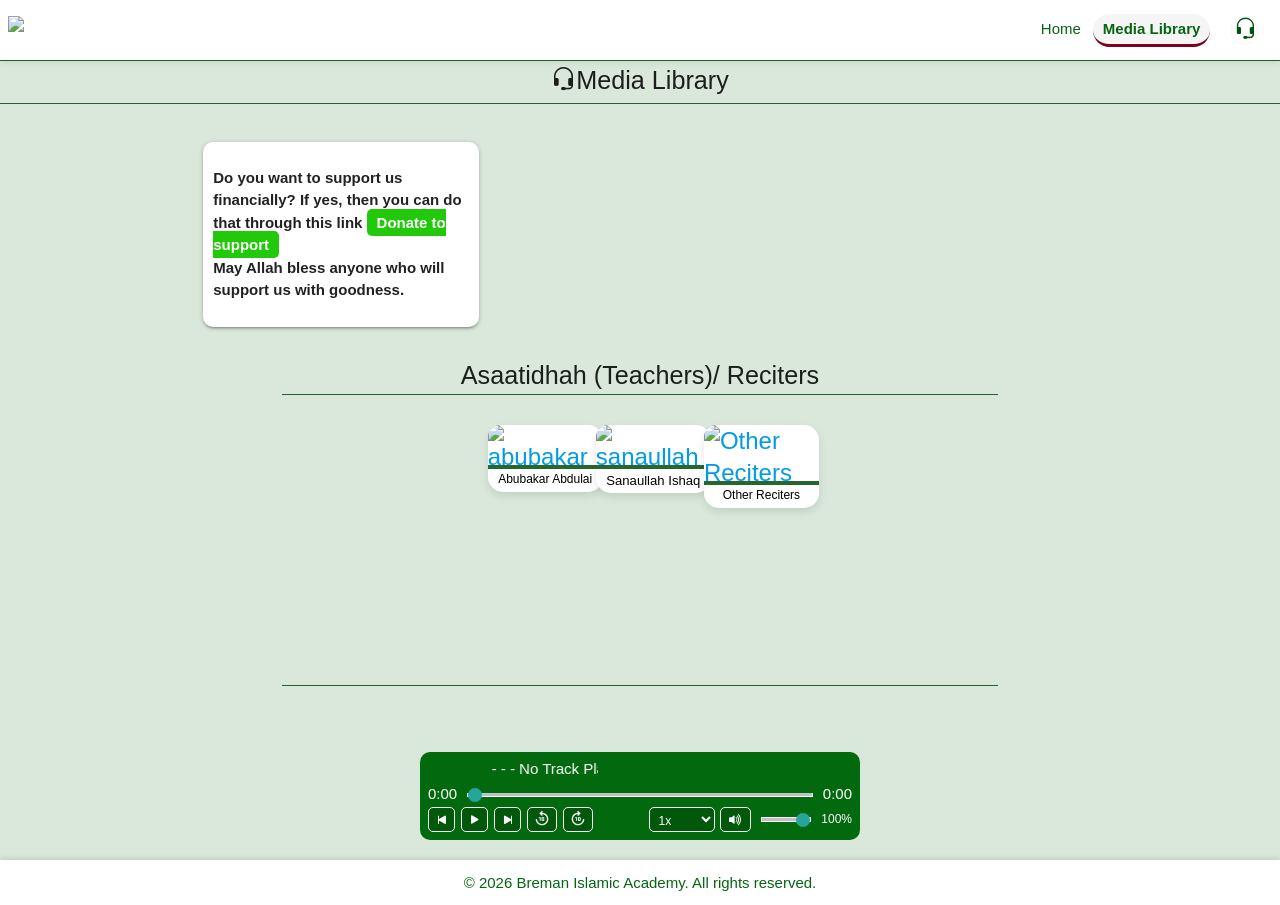
==== commit dc38b262: "Add files via upload" ====
--- a/pages/audios.html
+++ b/pages/audios.html
@@ -101,7 +101,7 @@
         .nav-links ul {
             display: flex;
             gap: 2px;
-            margin-right: 540%;
+            margin-right: 0%;
             padding: 0;
             list-style: none;
         }
@@ -124,7 +124,7 @@
             white-space: nowrap;
             flex-shrink: 0;
             background: transparent;
-            margin-right: 100%;
+            margin-right: 1%;
             cursor: pointer;
         }
 
@@ -321,7 +321,7 @@
             <!----------- Brand Logo ----------->
             <div class="brandLogo">
                 <a href="audios.html">
-                    <img src="https://res.cloudinary.com/rahmatrust-m-s/image/upload/q_auto/f_auto/bia-logo_twvwli.png" 
+                    <img src="https://res.cloudinary.com/rahmatrust-m-s/image/upload/q_auto/f_auto/bia-logo_1001_x_295_px._hzlfjd.svg" 
                         alt="Logo">
                 </a>
             </div>
@@ -342,15 +342,16 @@
                     </li>
 
                     <!------------ Media Player Icon ---------->
-                    <button type="button" 
-                            class="media-player-icon" 
-                            id="toggleMediaPlayer" 
-                            aria-label="Toggle media player"
-                            style="padding: 0;">
-                        <i class="bi bi-headset"></i>
-                    </button>
                 </ul>
             </div>
+
+            <button type="button" 
+                    class="media-player-icon" 
+                    id="toggleMediaPlayer" 
+                    aria-label="Toggle media player"
+                    style="padding: 0;">
+                <i class="bi bi-headset"></i>
+            </button>
 
             <!------------- Mobile Nav Icon ---------->
             <a class="sidenav-trigger right green-text hide-on-large-only"
--- a/css/header.css
+++ b/css/header.css
@@ -6,6 +6,7 @@
     flex-shrink: 1;
     padding: 0;
     min-width: 0;
+    margin-right: 80%;
 }
 /*----------------------*/
 
@@ -17,7 +18,7 @@
 
 .brandLogo img {
     min-width: 130px;
-    max-width: 240px;
+    max-width: 300px;
     height: auto;
     object-fit: contain;
     vertical-align: middle;
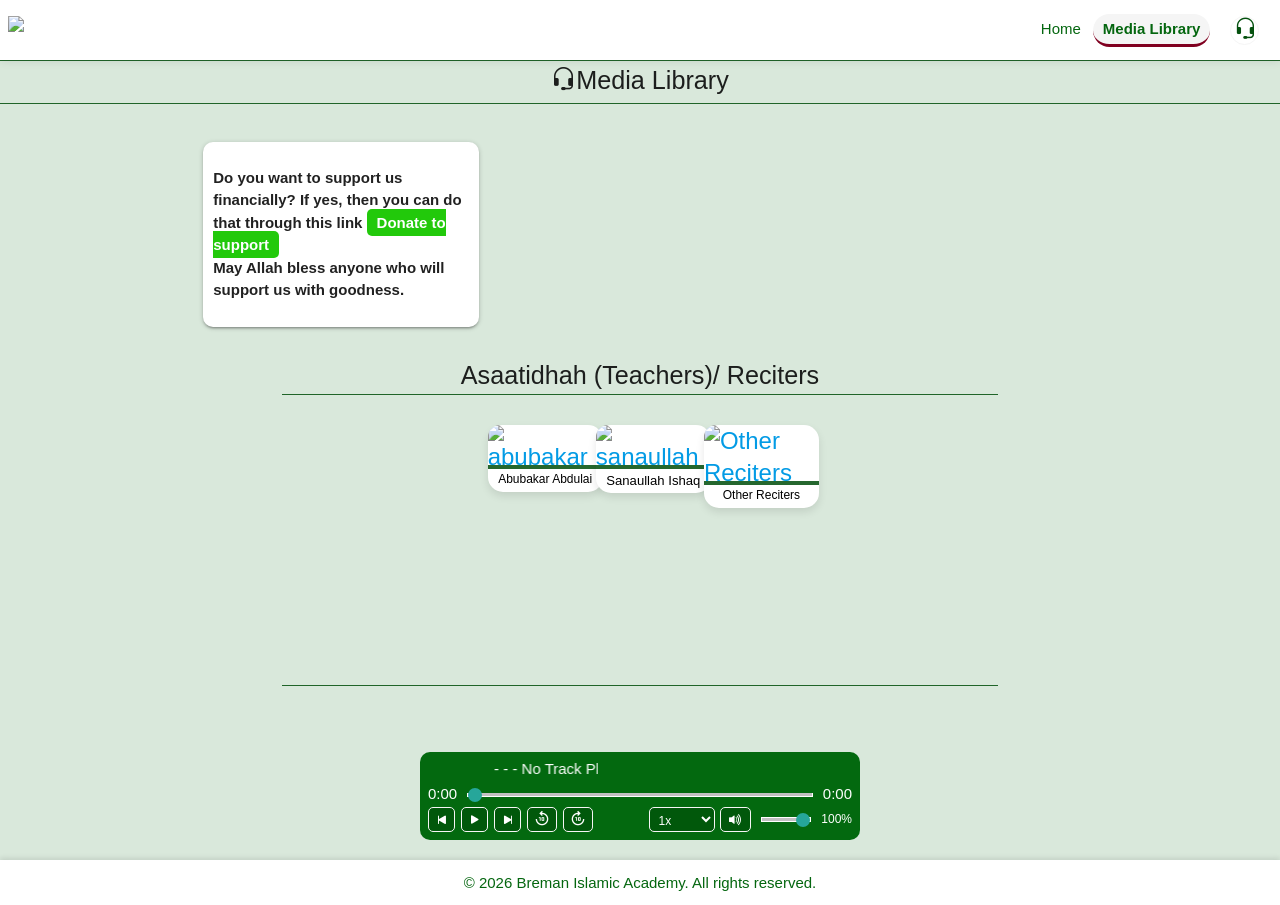
==== commit 254bced6: "update" ====
--- a/pages/audios.html
+++ b/pages/audios.html
@@ -15,6 +15,8 @@
     <link rel="stylesheet" type="text/css" href="../css/header.css">
     <link rel="stylesheet" type="text/css" href="../css/body.css">
     <link rel="stylesheet" type="text/css" href="../css/mediaLibrary.css">
+    <link rel="stylesheet" type="text/css" href="../css/main.css">
+    <link rel="stylesheet" type="text/css" href="../css/helpers.css">
     <link rel="stylesheet" type="text/css" href="../css/media-query.css">
     <link rel="stylesheet" type="text/css" href="../css/footer.css">
 
--- a/css/main.css
+++ b/css/main.css
@@ -0,0 +1,99 @@
+.sidenav {
+    max-width: 50%;
+    position: fixed;
+    z-index: 1000;
+}
+
+.sidenav li a:hover {
+    font-weight: 600;
+    border-left: 5px solid #056313;
+    background: #ecebe6 !important;
+    color: #04500e !important;
+}
+
+
+
+.sidenav li i, .sidenav a {
+    color:  #ecebe6 !important;
+}
+
+.audio-sidenav-close {
+    position: absolute;
+    top: 12px;
+    right: 12px;
+    color: #ecebe6 !important;
+    font-size: 1.2rem;
+    z-index: 1001;
+    display: none;
+    text-decoration: none;
+}
+
+.audio-sidenav-close:hover {
+    color: #ffffff !important;
+}
+
+/* =================Floating scroll-to-top button=============== */
+.scroll-to-top {
+    position: fixed;
+    bottom: 80px;
+    right: 5px;
+    width: 30px;
+    height: 30px;
+    background: rgb(4, 102, 15);
+    color: white;
+    border: none;
+    border-radius: 50%;
+    cursor: pointer;
+    opacity: 0;
+    transform: translateY(100px);
+    transition: all 0.3s ease;
+    box-shadow: 0 4px 12px rgba(0,0,0,0.3);
+    z-index: 1000;
+}
+
+.scroll-to-top.show {
+    opacity: 1;
+    transform: translateY(0);
+}
+
+.scroll-to-top:hover {
+    background: linear-gradient(45deg, #45a049, #4CAF50);
+    transform: translateY(-2px);
+    box-shadow: 0 6px 16px rgba(0,0,0,0.4);
+}
+/* ===========================END============================ */
+
+/* ===============Floating scroll-to-bottom button=========== */
+.scroll-to-down {
+    position: fixed;
+    top: 60px;
+    right: 3px;
+    width: 30px;
+    height: 30px;
+    background: rgb(4, 102, 15);
+    color: white;
+    border: none;
+    border-radius: 50%;
+    cursor: pointer;
+    opacity: 0;
+    transform: translateY(100px);
+    transition: all 0.3s ease;
+    box-shadow: 0 4px 12px rgba(0,0,0,0.3);
+    z-index: 2000;
+}
+
+.scroll-to-down.show {
+    opacity: 1;
+    transform: translateY(0);
+}
+
+.scroll-to-down:hover {
+    background: linear-gradient(45deg, #4CAF50, #45a049);
+    transform: translateY(-2px);
+    box-shadow: 0 6px 16px rgba(0,0,0,0.4);
+}
+
+.scroll-to-top i, .scroll-to-down i {
+    font-size: 15px;
+}
+/* ==========================END========================== */
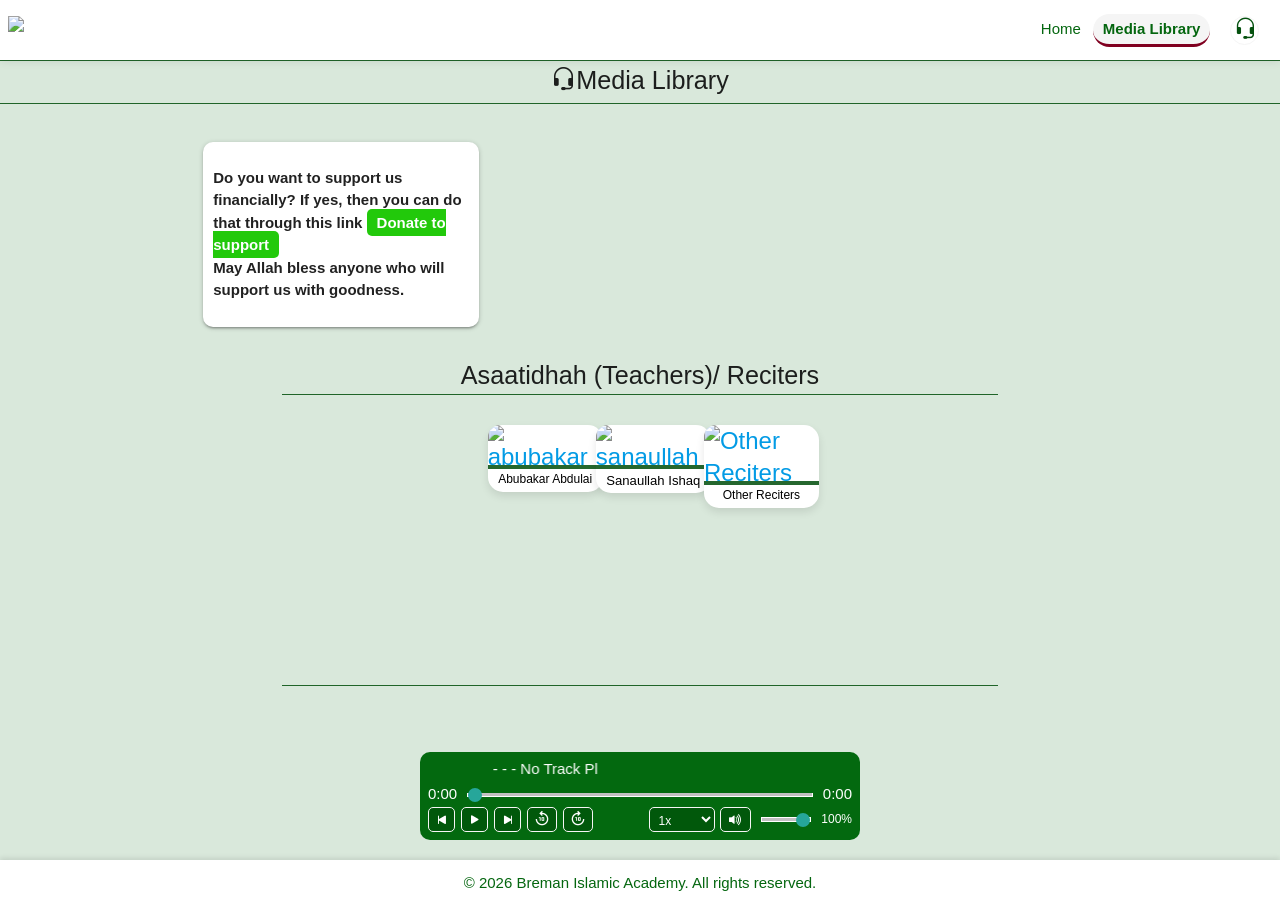
==== commit 00e8d634: "Add files via upload" ====
--- a/pages/audios.html
+++ b/pages/audios.html
@@ -15,8 +15,6 @@
     <link rel="stylesheet" type="text/css" href="../css/header.css">
     <link rel="stylesheet" type="text/css" href="../css/body.css">
     <link rel="stylesheet" type="text/css" href="../css/mediaLibrary.css">
-    <link rel="stylesheet" type="text/css" href="../css/main.css">
-    <link rel="stylesheet" type="text/css" href="../css/helpers.css">
     <link rel="stylesheet" type="text/css" href="../css/media-query.css">
     <link rel="stylesheet" type="text/css" href="../css/footer.css">
 
@@ -51,7 +49,7 @@
             text-overflow: ellipsis;
         }
 
-                /* ===== Navbar Responsiveness on small screens ===== */
+        /* ===== Navbar Responsiveness on small screens ===== */
         @media (max-width: 768px) {
             nav {
                 padding: 0 2px;
@@ -89,34 +87,6 @@
             }
         }
         /* ============================================ */
-
-        .spacer {
-            flex: .1 .1 auto;
-            min-width: 10px;
-        }
-
-        .nav-links {
-            display: flex;
-            align-items: center;
-        }
-
-        .nav-links ul {
-            display: flex;
-            gap: 2px;
-            margin-right: 0%;
-            padding: 0;
-            list-style: none;
-        }
-        
-        .nav-links ul li a {
-            white-space: nowrap;
-            overflow: hidden;
-            text-overflow: ellipsis;
-        }
-
-        .nav-links a:hover {
-            background: whitesmoke;
-        }
 
         .media-player-icon {
             display: flex;
